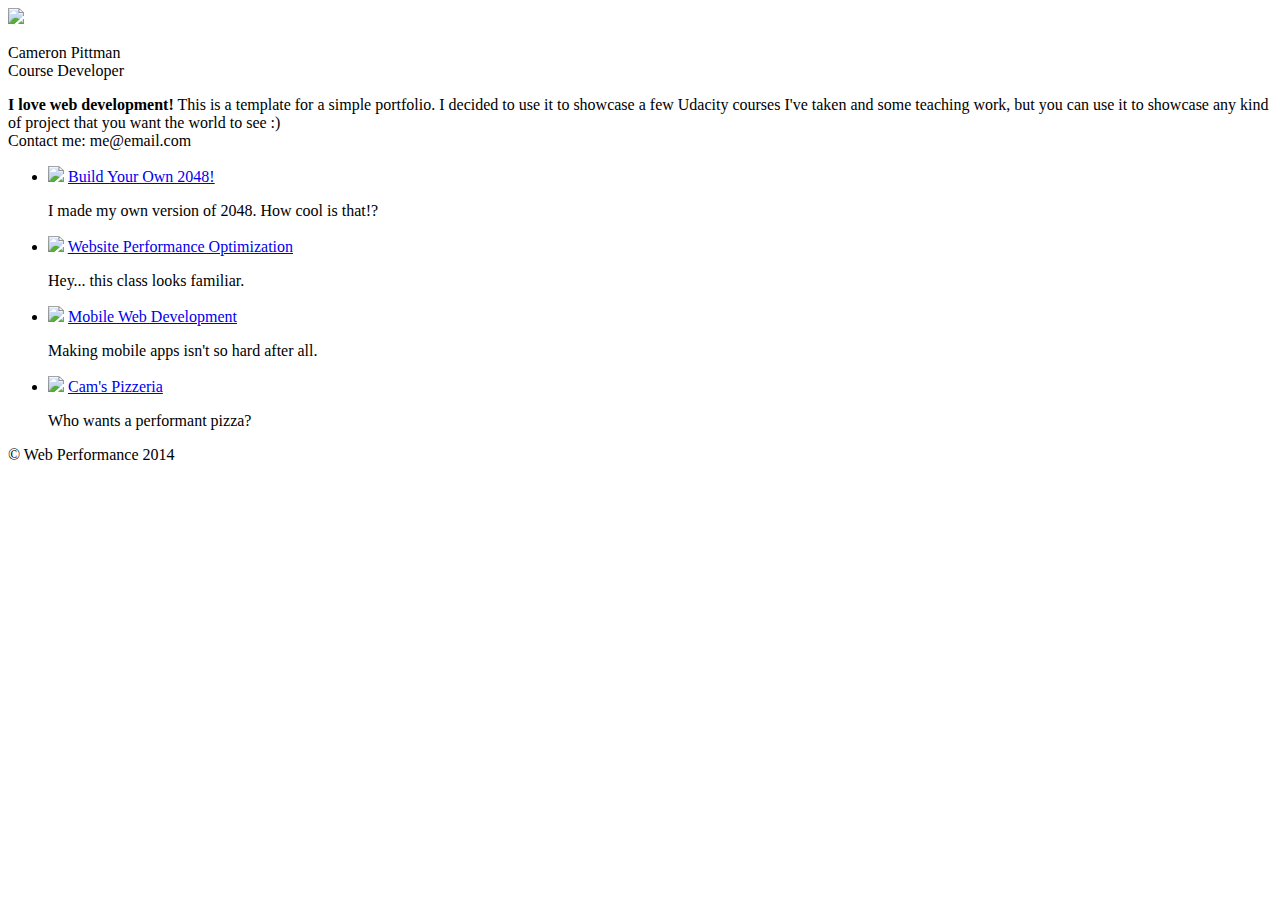
==== index.html @ 6c63f4f4 "make html well-formed" ====
<!DOCTYPE html>
<html lang="en">
<head>
    <meta charset="utf-8">
    <meta name="viewport" content="width=device-width, initial-scale=1">
    <meta name="description" content=" FILL ME IN ">
    <meta name="author" content=" FILL ME IN ">
    <title>Cameron Pittman: Portfolio</title>

    <!-- Hmm, what is the impact of web fonts on speed? Measure it... -->
    <link href="//fonts.googleapis.com/css?family=Open+Sans:400,700" rel="stylesheet">

    <link href="css/style.css" rel="stylesheet">
    <link href="css/print.css" rel="stylesheet">

    <script>
        (function (w, g) {
            w['GoogleAnalyticsObject'] = g;
            w[g] = w[g] || function () {
                (w[g].q = w[g].q || []).push(arguments)
            };
            w[g].l = 1 * new Date();
        })(window, 'ga');

        // TODO: replace with your Google Analytics profile ID.
        ga('create', 'UA-XXXX-Y');
        ga('send', 'pageview');
    </script>
    <script src="http://www.google-analytics.com/analytics.js"></script>
    <script async src="js/perfmatters.js"></script>
</head>

<body>
<header>
    <a href="/"><img src="img/profilepic.jpg"></a>

    <p>Cameron Pittman<br><span>Course Developer</span></p>
</header>

<div class="container">
    <div class="hero">
        <strong>I love web development!</strong> This is a template for a simple portfolio. I decided to use it to
        showcase a few Udacity courses I've taken and some teaching work, but you can use it to showcase any kind of
        project that you want the world to see :) <br> Contact me: me@email.com
    </div>

    <div class="content">
        <ul>
            <li>
                <img src="https://lh4.ggpht.com/kJEnfqhPvtm4m3EneSZ4fWYGS8lW4YNhEjk6zPkyrQaBUHc-2Y_ElDic99NHI0h-UBLXVbRCjFybFvrWxdk=s100">
                <a href="project-2048.html">Build Your Own 2048!</a>

                <p>I made my own version of 2048. How cool is that!?</p>
            </li>

            <li>
                <img src="https://lh6.ggpht.com/f_0W8h__3G99CWTjnMjD8BUKm7yp2-wJyApLtTwFoFtlal2ULf_JgHIsOQq2NiYfKOdMlXlMHDKNo5XVZLs=s100">
                <a href="project-webperf.html">Website Performance Optimization</a>

                <p>Hey... this class looks familiar.</p>
            </li>

            <li>
                <img src="https://lh5.ggpht.com/IKdCmTWn8a2nMhlwMYzryvzRN5CUZAOBr4tDrEAbszV7TIFe9pRAInA4kkYcgTXwrifJsBEsq1agTueuu-g=s100">
                <a href="project-mobile.html">Mobile Web Development</a>

                <p>Making mobile apps isn't so hard after all.</p>
            </li>

            <li>
                <img style="width: 100px;" src="views/images/pizzeria.jpg">
                <a href="views/pizza.html">Cam's Pizzeria</a>

                <p>Who wants a performant pizza?</p>
            </li>
        </ul>
    </div>

    <footer>
        <p>&copy; Web Performance 2014 <span id="crp-stats"></span></p>
    </footer>
</div>
</body>
</html>
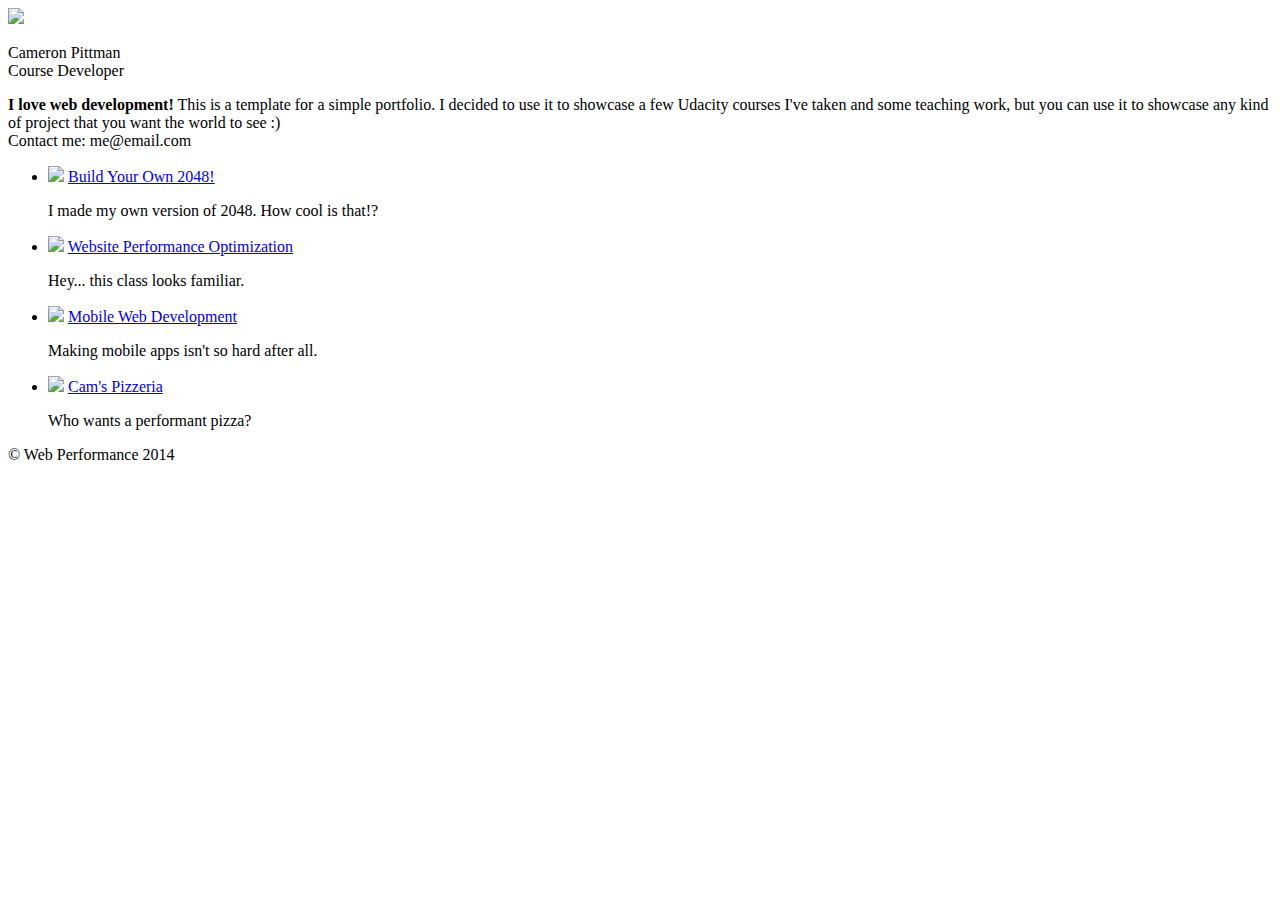
==== commit c2ff0846: "scripts moved to end of page" ====
--- a/index.html
+++ b/index.html
@@ -13,21 +13,6 @@
     <link href="css/style.css" rel="stylesheet">
     <link href="css/print.css" rel="stylesheet">
 
-    <script>
-        (function (w, g) {
-            w['GoogleAnalyticsObject'] = g;
-            w[g] = w[g] || function () {
-                (w[g].q = w[g].q || []).push(arguments)
-            };
-            w[g].l = 1 * new Date();
-        })(window, 'ga');
-
-        // TODO: replace with your Google Analytics profile ID.
-        ga('create', 'UA-XXXX-Y');
-        ga('send', 'pageview');
-    </script>
-    <script src="http://www.google-analytics.com/analytics.js"></script>
-    <script async src="js/perfmatters.js"></script>
 </head>
 
 <body>
@@ -80,5 +65,20 @@
         <p>&copy; Web Performance 2014 <span id="crp-stats"></span></p>
     </footer>
 </div>
+<script>
+    (function (w, g) {
+        w['GoogleAnalyticsObject'] = g;
+        w[g] = w[g] || function () {
+            (w[g].q = w[g].q || []).push(arguments)
+        };
+        w[g].l = 1 * new Date();
+    })(window, 'ga');
+
+    // TODO: replace with your Google Analytics profile ID.
+    ga('create', 'UA-XXXX-Y');
+    ga('send', 'pageview');
+</script>
+<script src="http://www.google-analytics.com/analytics.js"></script>
+<script async src="js/perfmatters.js"></script>
 </body>
 </html>
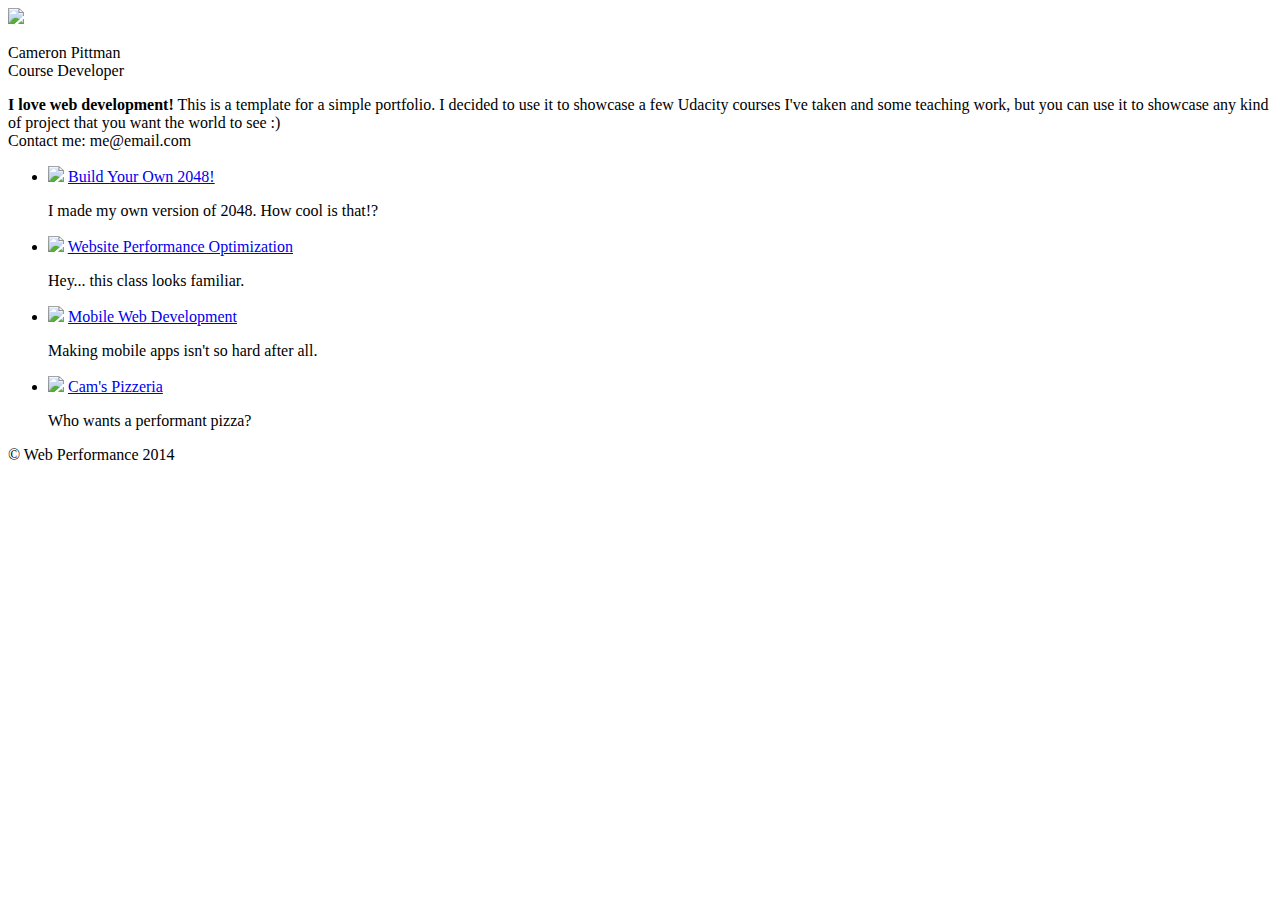
==== commit e75b0f91: "no web fonts (slow)" ====
--- a/index.html
+++ b/index.html
@@ -7,12 +7,8 @@
     <meta name="author" content=" FILL ME IN ">
     <title>Cameron Pittman: Portfolio</title>
 
-    <!-- Hmm, what is the impact of web fonts on speed? Measure it... -->
-    <link href="//fonts.googleapis.com/css?family=Open+Sans:400,700" rel="stylesheet">
-
     <link href="css/style.css" rel="stylesheet">
-    <link href="css/print.css" rel="stylesheet">
-
+    <link href="css/print.css" rel="stylesheet" >
 </head>
 
 <body>
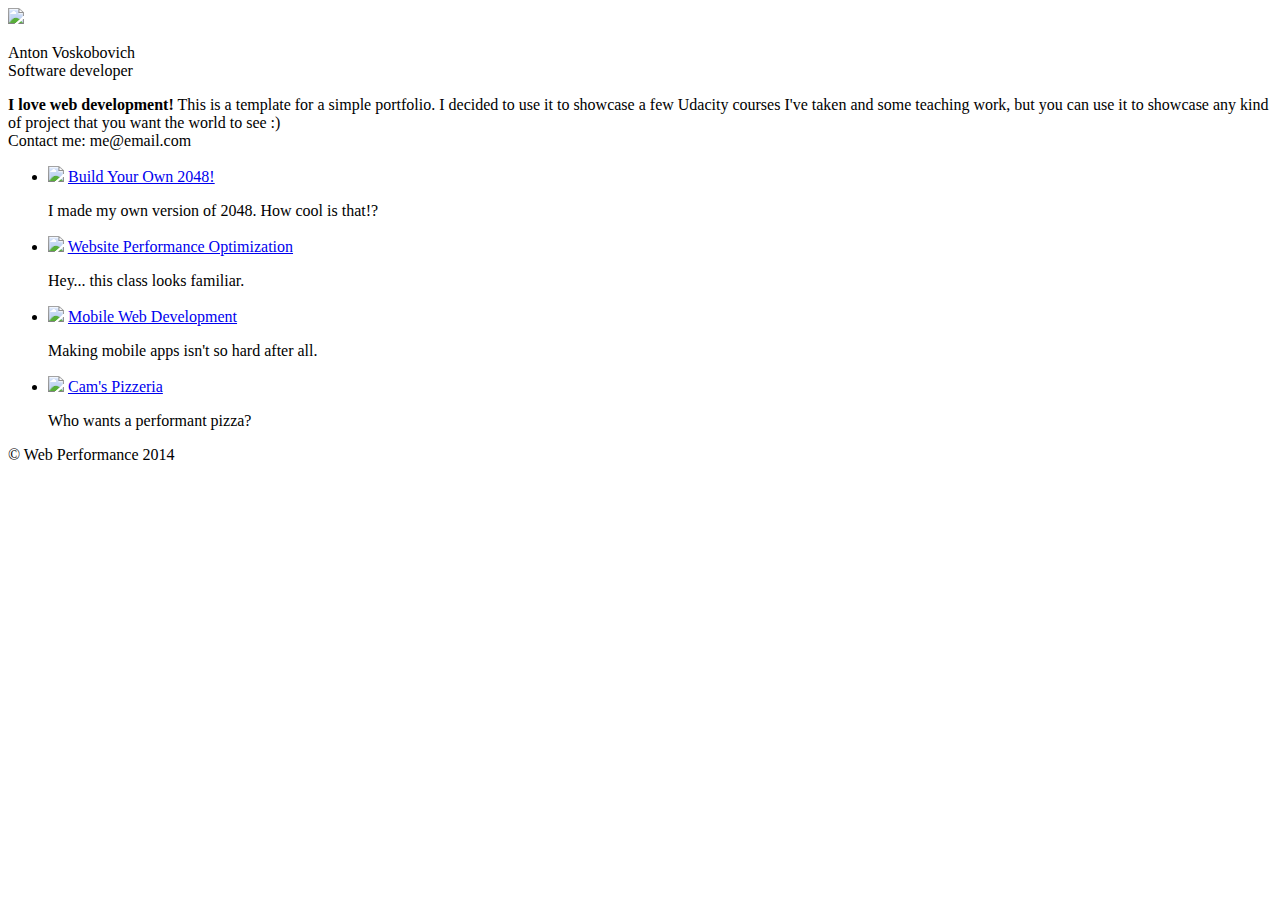
==== commit 14d36b34: "little personification" ====
--- a/index.html
+++ b/index.html
@@ -5,17 +5,17 @@
     <meta name="viewport" content="width=device-width, initial-scale=1">
     <meta name="description" content=" FILL ME IN ">
     <meta name="author" content=" FILL ME IN ">
-    <title>Cameron Pittman: Portfolio</title>
+    <title>northcapen portfolio</title>
 
     <link href="css/style.css" rel="stylesheet">
-    <link href="css/print.css" rel="stylesheet" >
+    <link href="css/print.css" rel="stylesheet" media="print">
 </head>
 
 <body>
 <header>
     <a href="/"><img src="img/profilepic.jpg"></a>
 
-    <p>Cameron Pittman<br><span>Course Developer</span></p>
+    <p>Anton Voskobovich<br><span>Software developer</span></p>
 </header>
 
 <div class="container">
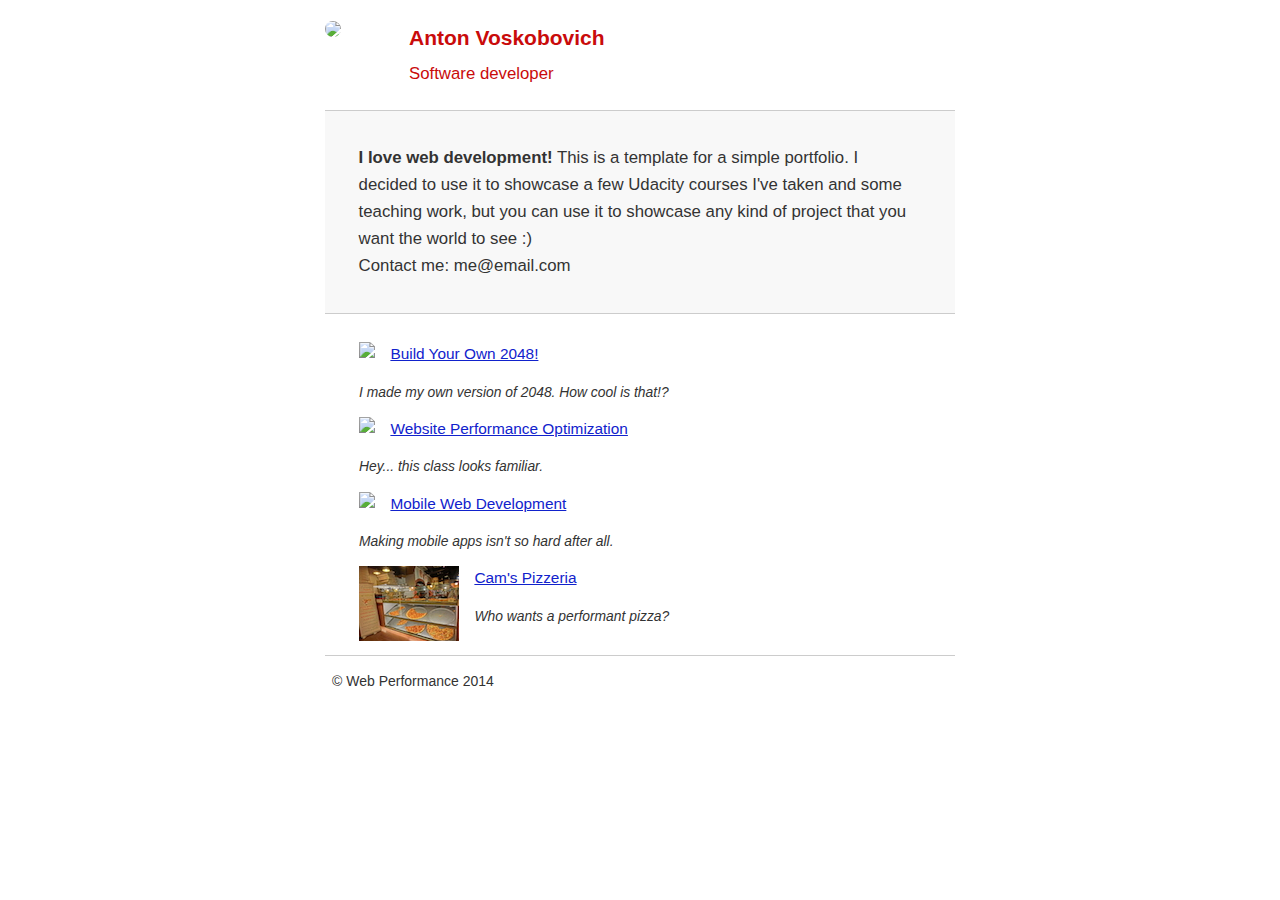
==== commit 2f5aafd8: "try to inline css" ====
--- a/index.html
+++ b/index.html
@@ -7,8 +7,59 @@
     <meta name="author" content=" FILL ME IN ">
     <title>northcapen portfolio</title>
 
-    <link href="css/style.css" rel="stylesheet">
+    <!--<link href="css/style.css" rel="stylesheet">-->
     <link href="css/print.css" rel="stylesheet" media="print">
+    <style>
+        html {
+            font-size: 100%;
+            overflow-y: scroll;
+            -webkit-tap-highlight-color: rgba(0,0,0,0);
+            -ms-text-size-adjust: 100%;
+            -webkit-text-size-adjust: none;
+        }
+        body { margin: 0; font-size: 14px; line-height: 1.61; font-weight: 400; }
+        body, button, input, select, textarea { font-family: 'Open Sans', sans-serif; color: #333; }
+
+        a { color: #12C; }
+        a:visited { color: #61C; }
+        a:focus { outline: thin dotted; }
+        a:hover, a:active { color: #c00; outline: 0; }
+
+        b, strong { font-weight: bold; }
+        pre, code { font-family: monospace, monospace; font-size: 1em; }
+        ul, ol { margin: 1em 0; padding: 0 0 0 20px; }
+        img { border: 0; max-width: 100%; }
+
+        body { background: #fff; }
+        header, footer, .container { max-width: 45em; margin: 0 auto; }
+
+        header { padding: 0 0.5em; color: #C90B0B; }
+        header img { border-radius: 40px; float: left; }
+        header p { font-size:1.5em; font-weight: bold; padding-left: 4em;}
+        header p span { font-size: 0.8em; font-weight: normal;}
+
+        .hero { padding: 2em; background-color: #f8f8f8; font-size:1.2em;
+            border-bottom: 1px solid #ccc;
+            border-top: 1px solid #ccc;
+        }
+
+        .content { padding: 1em 1em; }
+        .content li { list-style-type: none; font-size: 1.1em;}
+        li img { float:left; padding-right: 1em; }
+        li p { font-size: 0.9em; font-style: italic; }
+
+        footer {
+            padding: 0 0.5em;
+            border-top: 1px solid #ccc;
+        }
+        footer span { float: right; font-style: italic; }
+
+        /* Smartphones (portrait) */
+        @media only screen and (max-width: 480px) {
+            body { font-size: 12px;}
+            header p { padding-left: 4.5em;}
+        }
+    </style>
 </head>
 
 <body>
